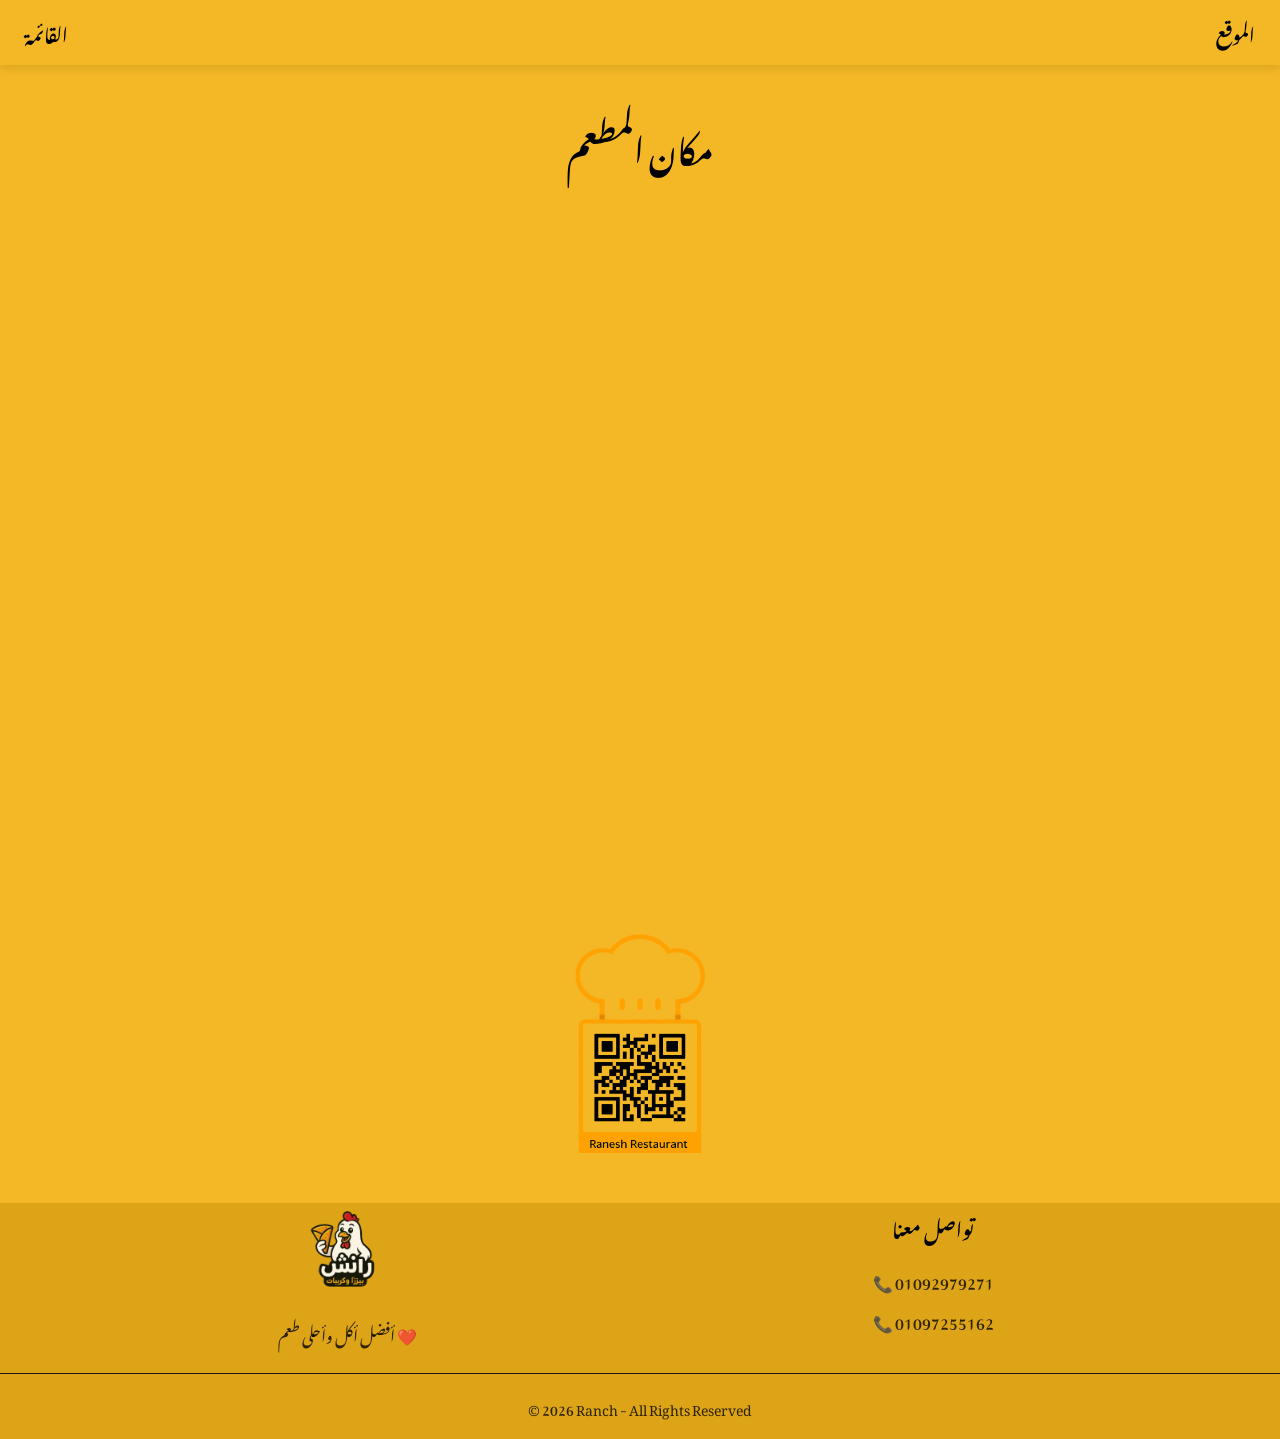
==== location.html @ b9f156a1 "first commit" ====
<!doctype html>
<html lang="en">
  <head>
    <meta charset="UTF-8" />
    <meta name="viewport" content="width=device-width, initial-scale=1.0" />
    <title>Document</title>
    <link rel="stylesheet" href="css/style.css" />
  </head>
  <body>
    <header class="restrunt-header">
      <div>
        <ul class="nav-bar">
          <li><a href="menu.html">القائمة</a></li>
          <li><a href="location.html">الموقع</a></li>
        </ul>
      </div>
      <div class="location">
        <h1>مكان المطعم</h1>
        <div class="map-container">
          <iframe
            src="https://www.google.com/maps/embed?pb=!1m14!1m12!1m3!1d266.22620233732516!2d31.483980863117537!3d31.177289267606874!2m3!1f0!2f0!3f0!3m2!1i1024!2i768!4f13.1!5e0!3m2!1sen!2seg!4v1774555230449!5m2!1sen!2seg"
            allowfullscreen=""
            loading="lazy"
          ></iframe>
        </div>
        <div class="qr">
            <img src="src/imgs/qr.png" alt="QR Code" />
        </div>
      </div>
        <footer class="footer">
   <div class="footer-container">
 
     <!-- 🏪 اسم المطعم -->
     <div class="footer-section">
       <img src="src/imgs/ranchremovebackground.png" alt="Ranch">
       <p>أفضل أكل وأحلى طعم ❤️</p>
     </div>
 
     <!-- 📍 لينكات -->
 
 
     <!-- 📞 تواصل -->
     <div class="footer-section">
       <h3>تواصل معنا</h3>
       <p>📞 01092979271</p>
       <p>📞 01097255162</p>
     </div>
 
   </div>
 
   <!-- 🔻 تحت -->
   <div class="footer-bottom">
     <p>© 2026 Ranch - All Rights Reserved</p>
   </div>
 </footer>
    </header>
  </body>
</html>
---- css/style.css ----
@import url("https://fonts.googleapis.com/css2?family=Alexandria:wght@100..900&family=Amiri+Quran&family=Bricolage+Grotesque:opsz,wght@12..96,200..800&family=Caveat:wght@400..700&family=Federant&family=Josefin+Sans:ital,wght@0,100..700;1,100..700&family=Kalam:wght@300;400;700&family=Momo+Signature&family=Mulish:ital,wght@0,1000;1,1000&family=Noto+Nastaliq+Urdu:wght@400..700&family=Noto+Sans+Arabic:wght@100..900&family=Playwrite+NZ+Basic:wght@100..400&family=Poppins:ital,wght@0,100;0,200;0,300;0,400;0,500;0,600;0,700;0,800;0,900;1,100;1,200;1,300;1,400;1,500;1,600;1,700;1,800;1,900&family=Rakkas&family=Zain:ital,wght@0,200;0,300;0,400;0,700;0,800;0,900;1,300;1,400&display=swap");
* {
  margin: 0;
  padding: 0;
  box-sizing: border-box;
  font-family: "Noto Nastaliq Urdu", serif;
}

body {
  width: 100%;
  min-height: 100vh;
  display: grid;
}

/* loading */
.looding {
  width: 100%;
  min-height: 100vh;
  background-color: #f4b826;
  display: flex;
  justify-content: center;
  align-items: center;
}

.looding-img {
  width: 300px;
  max-width: 80%;
  height: auto;
  object-fit: cover;
  animation: landing 1.5s ease-in infinite;
}

/* animation */
@keyframes landing {
  0%,
  100% {
    opacity: 1;
  }
  50% {
    opacity: 0.1;
  }
}

/* header */
.restrunt-header {
  width: 100%;
  background-color: #f4b826;
  display: flex;
  flex-direction: column;

  gap: 20px;
}

/* navbar */
.nav-bar {
  width: 100%;
  list-style: none;
  display: flex;
  justify-content: space-between;
  align-items: center;
  gap: 10px;
  box-shadow: 0 4px 8px rgba(0, 0, 0, 0.1);
  padding: 10px;
  flex-wrap: wrap;
}

.nav-bar li a {
  text-decoration: none;
  color: black;
  font-size: 18px;
  font-weight: bold;
  font-family: "Noto Nastaliq Urdu", serif;
  padding: 10px 15px;
  border-radius: 20px;
  transition: 0.3s;
}

.nav-bar li a:hover {
  background-color: black;
  color: white;
}

/* images */
.imgs-menu {
  width: 100%;
}

.imgs-menu img {
  width: 100%;
  height: auto;
  object-fit: cover;
}

/* location */
.location {
  width: 100%;
  padding: 20px;
  text-align: center;
}
.map-container {
  width: 100%;
  max-width: 1000px;
  margin: auto;
  position: relative;
  margin-top: 25px;
  padding-bottom: 56.25%; /* 16:9 */
  height: 0;
  overflow: hidden;
  border-radius: 15px;
}

.map-container iframe {
  position: absolute;
  top: 0;
  left: 0;
  width: 100%;
  height: 100%;
  border: 0;
}
.qr {
  width: 100%;
}
.qr img {
  max-width: 150px;
  margin: auto;
  margin-top: 20px;
}
/* ===================== */
/* 📱 Mobile */
@media (max-width: 768px) {
  .nav-bar {
    flex-direction: column;
    gap: 5px;
  }

  .nav-bar li a {
    width: 100%;
    text-align: center;
  }

  .looding-img {
    width: 200px;
  }
}

/* 📲 Small Mobile */
@media (max-width: 480px) {
  .nav-bar li a {
    font-size: 16px;
    padding: 8px;
  }

  .looding-img {
    width: 150px;
  }

  .location h1 {
    max-width: 200px;
    border-left: 5px solid #000000;
    font-size: 20px;
    padding-bottom: 5px;
  }
}
.footer {
  background-color: #be890371;
  color: #000000;
  /* padding-top: 30px; */
  /* margin-top: 40px; */
}

.footer-container {
  text-align: center;
  width: 90%;
  margin: auto;
  display: flex;
  justify-content: center;
  flex-wrap: wrap;
  gap: 20px;
}

.footer-section {
  flex: 1 1 250px;
}
.footer-section img {
  max-width: 100px;
  height: auto;
}
.footer-section h2,
.footer-section h3 {
  margin-bottom: 10px;
}

.footer-section p,
.footer-section a {
  font-size: 16px;
  color: #030303cc;
  text-decoration: none;
}

.footer-section a:hover {
  color: #f4b826;
}

.footer-section ul {
  list-style: none;
}

.footer-section ul li {
  margin-bottom: 8px;
}

/* bottom */
.footer-bottom {
  text-align: center;
  padding: 15px;
  border-top: 1px solid #181818;
  margin-top: 20px;
  font-size: 14px;
  color: #030303cc;
}
/* ===================== */
/* ✨ Smooth transitions عامة */
* {
  transition: all 0.3s ease-in-out;
}

/* ===================== */
/* 🔥 Navbar Animation */
.nav-bar li a {
  position: relative;
  overflow: hidden;
}

.nav-bar li a::after {
  content: "";
  position: absolute;
  bottom: 0;
  left: 0;
  width: 0%;
  height: 2px;
  background-color: black;
  transition: 0.4s;
}

.nav-bar li a:hover::after {
  width: 100%;
}

/* ===================== */
/* 🚀 Header Animation */
.restrunt-header {
  animation: fadeDown 1s ease forwards;
}

@keyframes fadeDown {
  from {
    opacity: 0;
    transform: translateY(-40px);
  }
  to {
    opacity: 1;
    transform: translateY(0);
  }
}

/* ===================== */
/* 🖼️ Images Animation */
.imgs-menu img {
  transition: transform 0.5s ease, filter 0.5s ease;
}

.imgs-menu img:hover {
  transform: scale(1.05);
  filter: brightness(1.1);
}

/* ===================== */
/* 📍 Location Animation */
.location {
  animation: fadeUp 1.2s ease;
}

@keyframes fadeUp {
  from {
    opacity: 0;
    transform: translateY(40px);
  }
  to {
    opacity: 1;
    transform: translateY(0);
  }
}

/* ===================== */
/* 🗺️ Map Hover Effect */
.map-container {
  transition: transform 0.4s ease;
}

.map-container:hover {
  transform: scale(1.02);
}

/* ===================== */
/* 🔳 QR Animation */
.qr img {
  transition: transform 0.4s ease;
}

.qr img:hover {
  transform: rotate(5deg) scale(1.1);
}

/* ===================== */
/* 🧾 Footer Animation */
.footer {
  animation: fadeUp 1.5s ease;
}

.footer-section {
  transition: transform 0.3s ease;
}

.footer-section:hover {
  transform: translateY(-5px);
}

/* ===================== */
/* ✨ Loading pulse أقوى */
.looding-img {
  animation: pulse 1.5s infinite;
}

@keyframes pulse {
  0% {
    opacity: 1;
    transform: scale(1);
  }
  50% {
    opacity: 0.3;
    transform: scale(1.1);
  }
  100% {
    opacity: 1;
    transform: scale(1);
  }
}
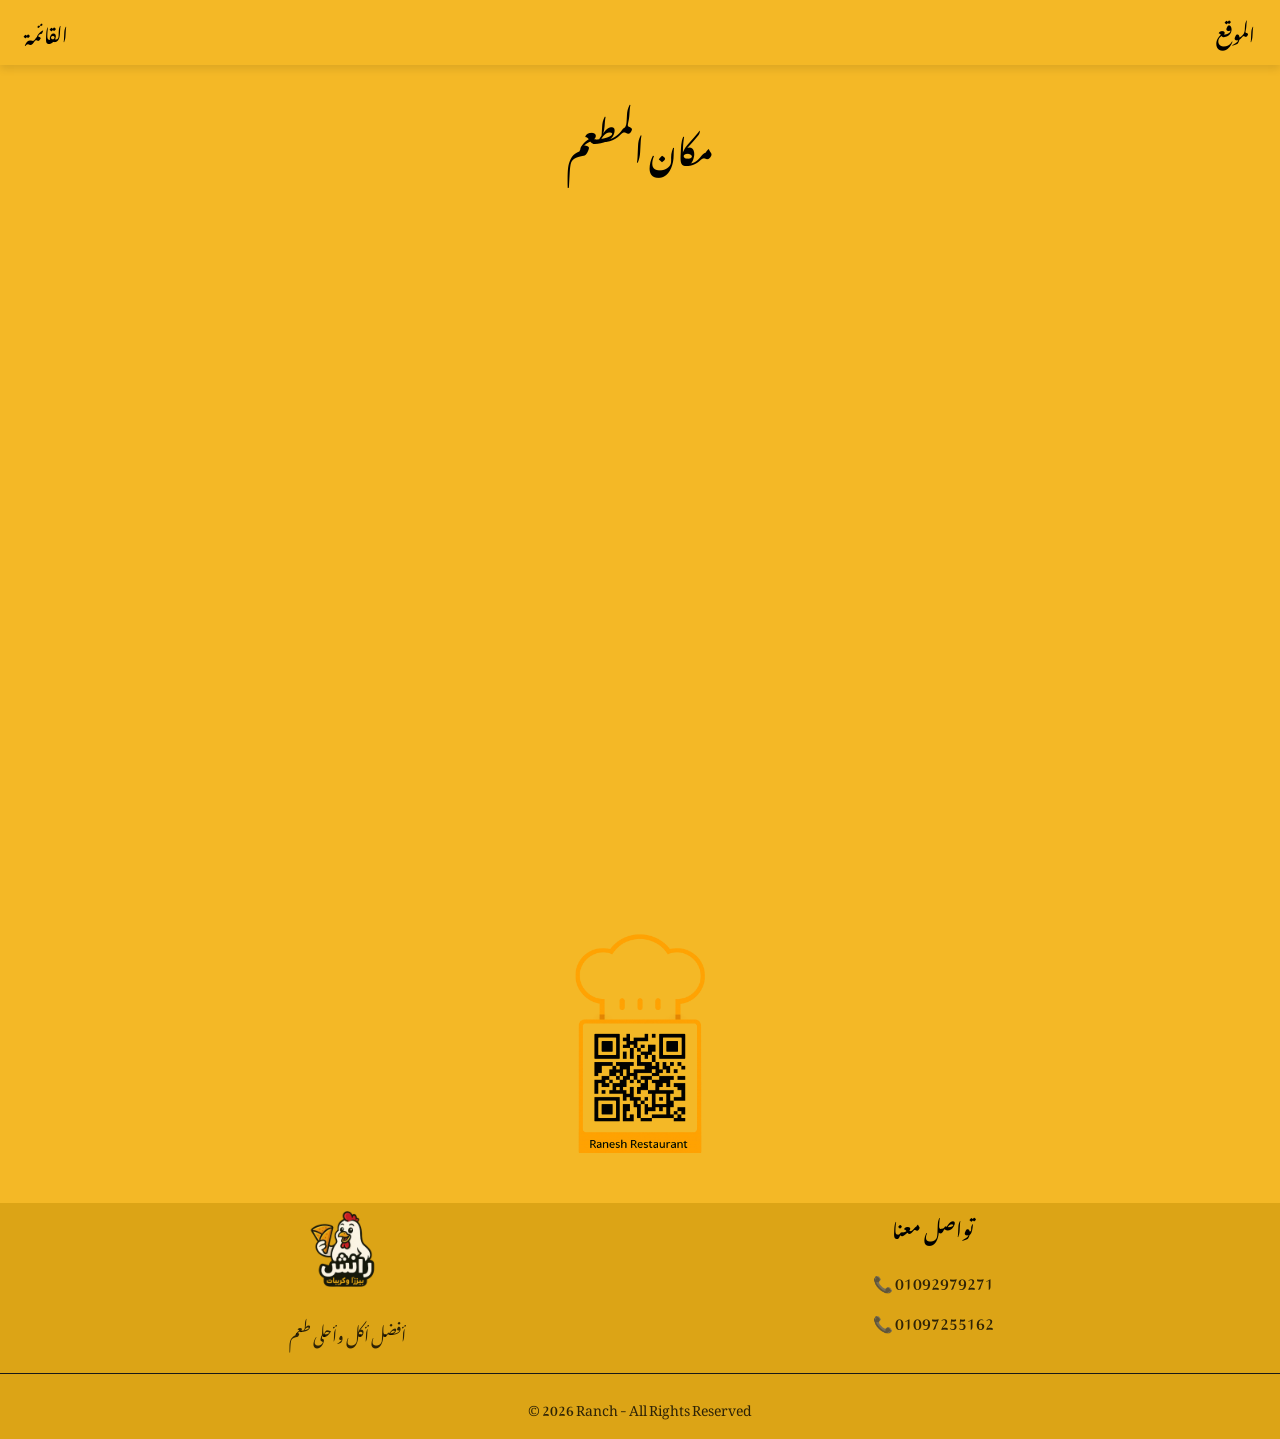
==== commit 751612fb: "ghjfg" ====
--- a/location.html
+++ b/location.html
@@ -18,41 +18,40 @@
         <h1>مكان المطعم</h1>
         <div class="map-container">
           <iframe
-            src="https://www.google.com/maps/embed?pb=!1m14!1m12!1m3!1d266.22620233732516!2d31.483980863117537!3d31.177289267606874!2m3!1f0!2f0!3f0!3m2!1i1024!2i768!4f13.1!5e0!3m2!1sen!2seg!4v1774555230449!5m2!1sen!2seg"
+            src="https://www.google.com/maps/embed?pb=!1m14!1m12!1m3!1d266.22620233732516!2d31.483980863117537!3d31.177289267606874!2m3!1f0!2f0!3f0!3m2!1i1024!2i768!4f13.1!5e0!3m2!1sen!2seg!4v1774558536967!5m2!1sen!2seg"
             allowfullscreen=""
             loading="lazy"
           ></iframe>
         </div>
         <div class="qr">
-            <img src="src/imgs/qr.png" alt="QR Code" />
+          <a href="https://qrco.de/bggxMG"
+            ><img src="src/imgs/qr.png" alt="QR Code"
+          /></a>
         </div>
       </div>
-        <footer class="footer">
-   <div class="footer-container">
- 
-     <!-- 🏪 اسم المطعم -->
-     <div class="footer-section">
-       <img src="src/imgs/ranchremovebackground.png" alt="Ranch">
-       <p>أفضل أكل وأحلى طعم ❤️</p>
-     </div>
- 
-     <!-- 📍 لينكات -->
- 
- 
-     <!-- 📞 تواصل -->
-     <div class="footer-section">
-       <h3>تواصل معنا</h3>
-       <p>📞 01092979271</p>
-       <p>📞 01097255162</p>
-     </div>
- 
-   </div>
- 
-   <!-- 🔻 تحت -->
-   <div class="footer-bottom">
-     <p>© 2026 Ranch - All Rights Reserved</p>
-   </div>
- </footer>
+      <footer class="footer">
+        <div class="footer-container">
+          <!-- 🏪 اسم المطعم -->
+          <div class="footer-section">
+            <img src="src/imgs/ranchremovebackground.png" alt="Ranch" />
+            <p>أفضل أكل وأحلى طعم</p>
+          </div>
+
+          <!-- 📍 لينكات -->
+
+          <!-- 📞 تواصل -->
+          <div class="footer-section">
+            <h3>تواصل معنا</h3>
+            <p>📞 01092979271</p>
+            <p>📞 01097255162</p>
+          </div>
+        </div>
+
+        <!-- 🔻 تحت -->
+        <div class="footer-bottom">
+          <p>© 2026 Ranch - All Rights Reserved</p>
+        </div>
+      </footer>
     </header>
   </body>
 </html>
--- a/css/style.css
+++ b/css/style.css
@@ -15,7 +15,7 @@
 /* loading */
 .looding {
   width: 100%;
-  min-height: 100vh;
+  height: auto;
   background-color: #f4b826;
   display: flex;
   justify-content: center;
@@ -47,7 +47,7 @@
   background-color: #f4b826;
   display: flex;
   flex-direction: column;
-
+justify-content:space-between;
   gap: 20px;
 }
 
@@ -76,7 +76,6 @@
 }
 
 .nav-bar li a:hover {
-  background-color: black;
   color: white;
 }
 
@@ -311,19 +310,7 @@
   transform: rotate(5deg) scale(1.1);
 }
 
-/* ===================== */
-/* 🧾 Footer Animation */
-.footer {
-  animation: fadeUp 1.5s ease;
-}
-
-.footer-section {
-  transition: transform 0.3s ease;
-}
-
-.footer-section:hover {
-  transform: translateY(-5px);
-}
+
 
 /* ===================== */
 /* ✨ Loading pulse أقوى */
